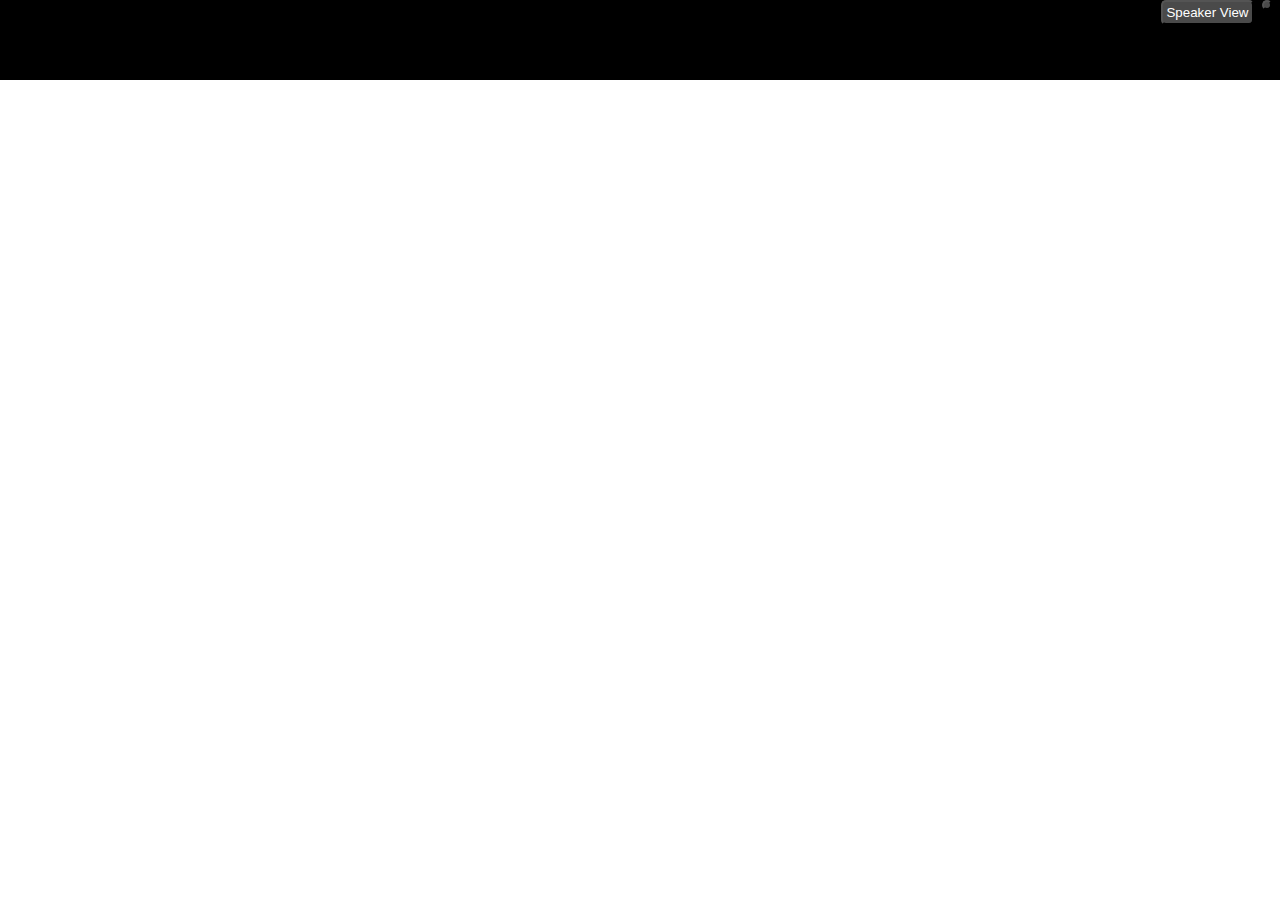
==== assets/index.html @ 1b800e9c "first commit" ====
<!DOCTYPE html>
<html lang="en">
<head>
    <meta charset="UTF-8">
    <meta name="viewport" content="width=device-width, initial-scale=1.0">
    <link rel="stylesheet" href="https://cdnjs.cloudflare.com/ajax/libs/font-awesome/6.4.0/css/all.min.css" integrity="sha512-iecdLmaskl7CVkqkXNQ/ZH/XLlvWZOJyj7Yy7tcenmpD1ypASozpmT/E0iPtmFIB46ZmdtAc9eNBvH0H/ZpiBw==" crossorigin="anonymous" referrerpolicy="no-referrer" />
    <title>Zoom</title>
    <link rel="stylesheet" href="../assets/css/style.css">
</head>
<body>
    <header>
        <div class="header">
            <button class="icon_top" href=""><i class="fa-regular fa-arrows"></i></button>
            <button class="icon_top" href=""><i class="fa-solid fa-users-viewfinder"></i>Speaker View</button>
        </div>
    </header>
    <main>

    </main>
    <footer>

    </footer>
</body>
</html>
---- assets/css/style.css ----
* {
    margin: 0;
    padding: 0;
    box-sizing: border-box;
}

:root {
    --zc-backg:#000000;
    --zc-footbr:#222222;
    --zc-endmeet: #4a4a4a;
    --zc-pincpal: #69737e;
    --zc-shares:#4bc800;
    --zc-endmwrite: #ee112d;
    --zc-icons: #ffffff;
}
/*Utilitis*/

.icon_top   {
    background-color: var(--zc-endmeet);
    color: var(--zc-icons);
    float: right;
    margin-right: 0.5rem;
    padding: 0.2rem 0.2rem;
    border-radius: 5px;
}

.header {
    background-color: var(--zc-backg);
    height: 80px;
    width: 100%;
}
/*Header*/
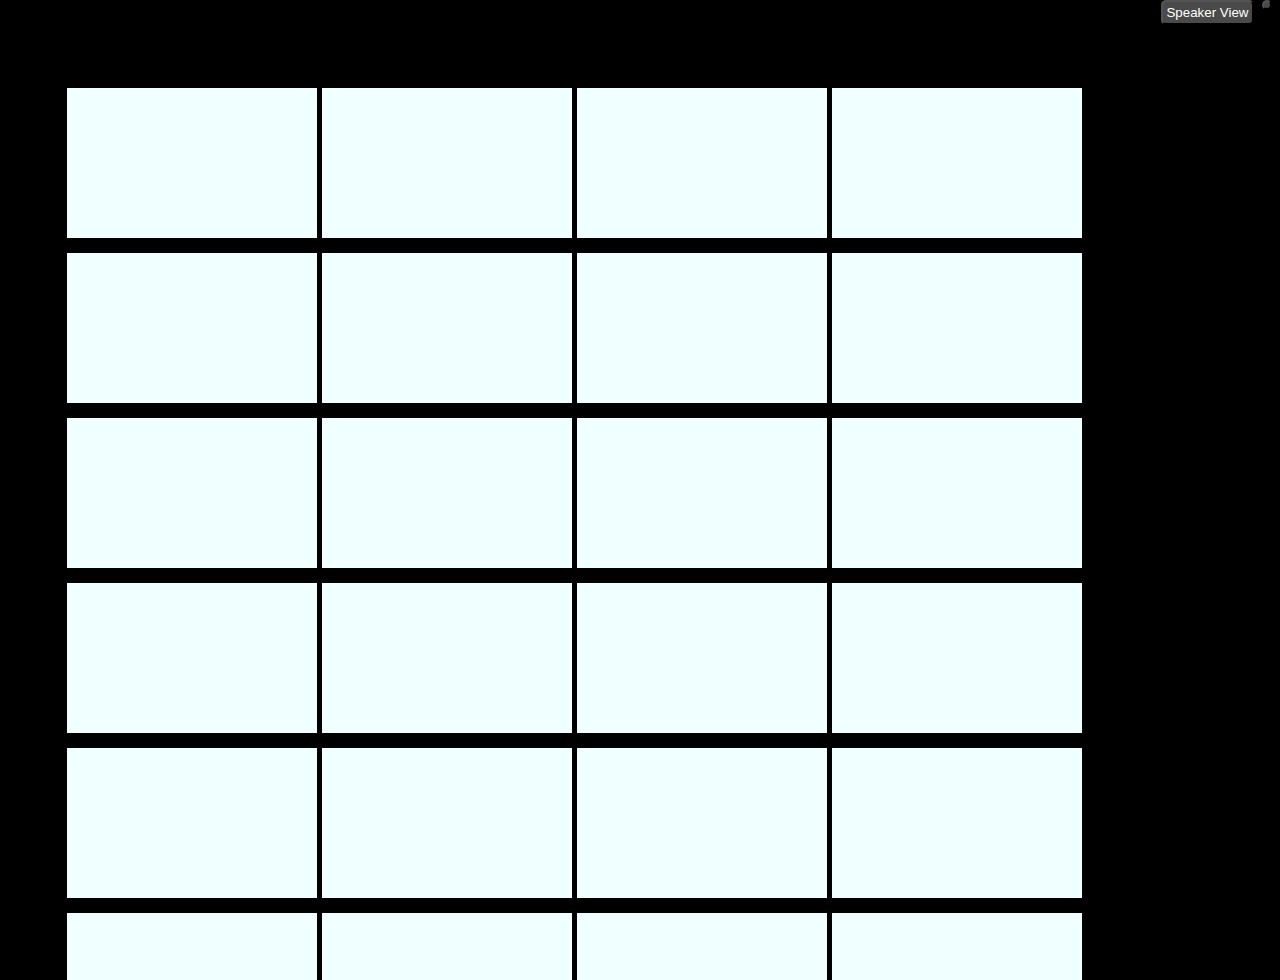
==== commit f77ca8e3: "add overflow to main" ====
--- a/assets/index.html
+++ b/assets/index.html
@@ -15,7 +15,50 @@
         </div>
     </header>
     <main>
-
+        <div class="container">
+            <div class="row">
+                <div class="cards"></div>
+                <div class="cards"></div>
+                <div class="cards"></div>
+                <div class="cards"></div>
+                <div class="cards"></div>
+                <div class="cards"></div>
+                <div class="cards"></div>
+                <div class="cards"></div>
+                <div class="cards"></div>
+                <div class="cards"></div>
+                <div class="cards"></div>
+                <div class="cards"></div>
+                <div class="cards"></div>
+                <div class="cards"></div>
+                <div class="cards"></div>
+                <div class="cards"></div>
+                <div class="cards"></div>
+                <div class="cards"></div>
+                <div class="cards"></div>
+                <div class="cards"></div>
+                <div class="cards"></div>
+                <div class="cards"></div>
+                <div class="cards"></div>
+                <div class="cards"></div>
+                <div class="cards"></div>
+                <div class="cards"></div>
+                <div class="cards"></div>
+                <div class="cards"></div>
+                <div class="cards"></div>
+                <div class="cards"></div>
+                <div class="cards"></div>
+                <div class="cards"></div>
+                <div class="cards"></div>
+                <div class="cards"></div>
+                <div class="cards"></div>
+                <div class="cards"></div>
+                <div class="cards"></div>
+                <div class="cards"></div>
+                <div class="cards"></div>
+                <div class="cards"></div> 
+            </div>
+        </div>
     </main>
     <footer>
 
--- a/assets/css/style.css
+++ b/assets/css/style.css
@@ -13,6 +13,11 @@
     --zc-endmwrite: #ee112d;
     --zc-icons: #ffffff;
 }
+
+header {
+    min-width: 1900;
+    max-width: 1900;
+}
 /*Utilitis*/
 
 .icon_top   {
@@ -26,7 +31,28 @@
 
 .header {
     background-color: var(--zc-backg);
+    
     height: 80px;
     width: 100%;
 }
-/*Header*/+/*Header*/
+
+.container {
+    background-color: var(--zc-backg);
+    width: 100%;
+    height: 900px;
+    padding: 0 5%;
+    overflow: scroll;
+}
+
+.row {
+    width: calc(100% / 21 * 21);
+}
+
+.cards {
+    background-color: azure;
+    float: left;
+    height: 150px;
+    width: 250px;
+    margin: 7.5px 2.5px;
+}